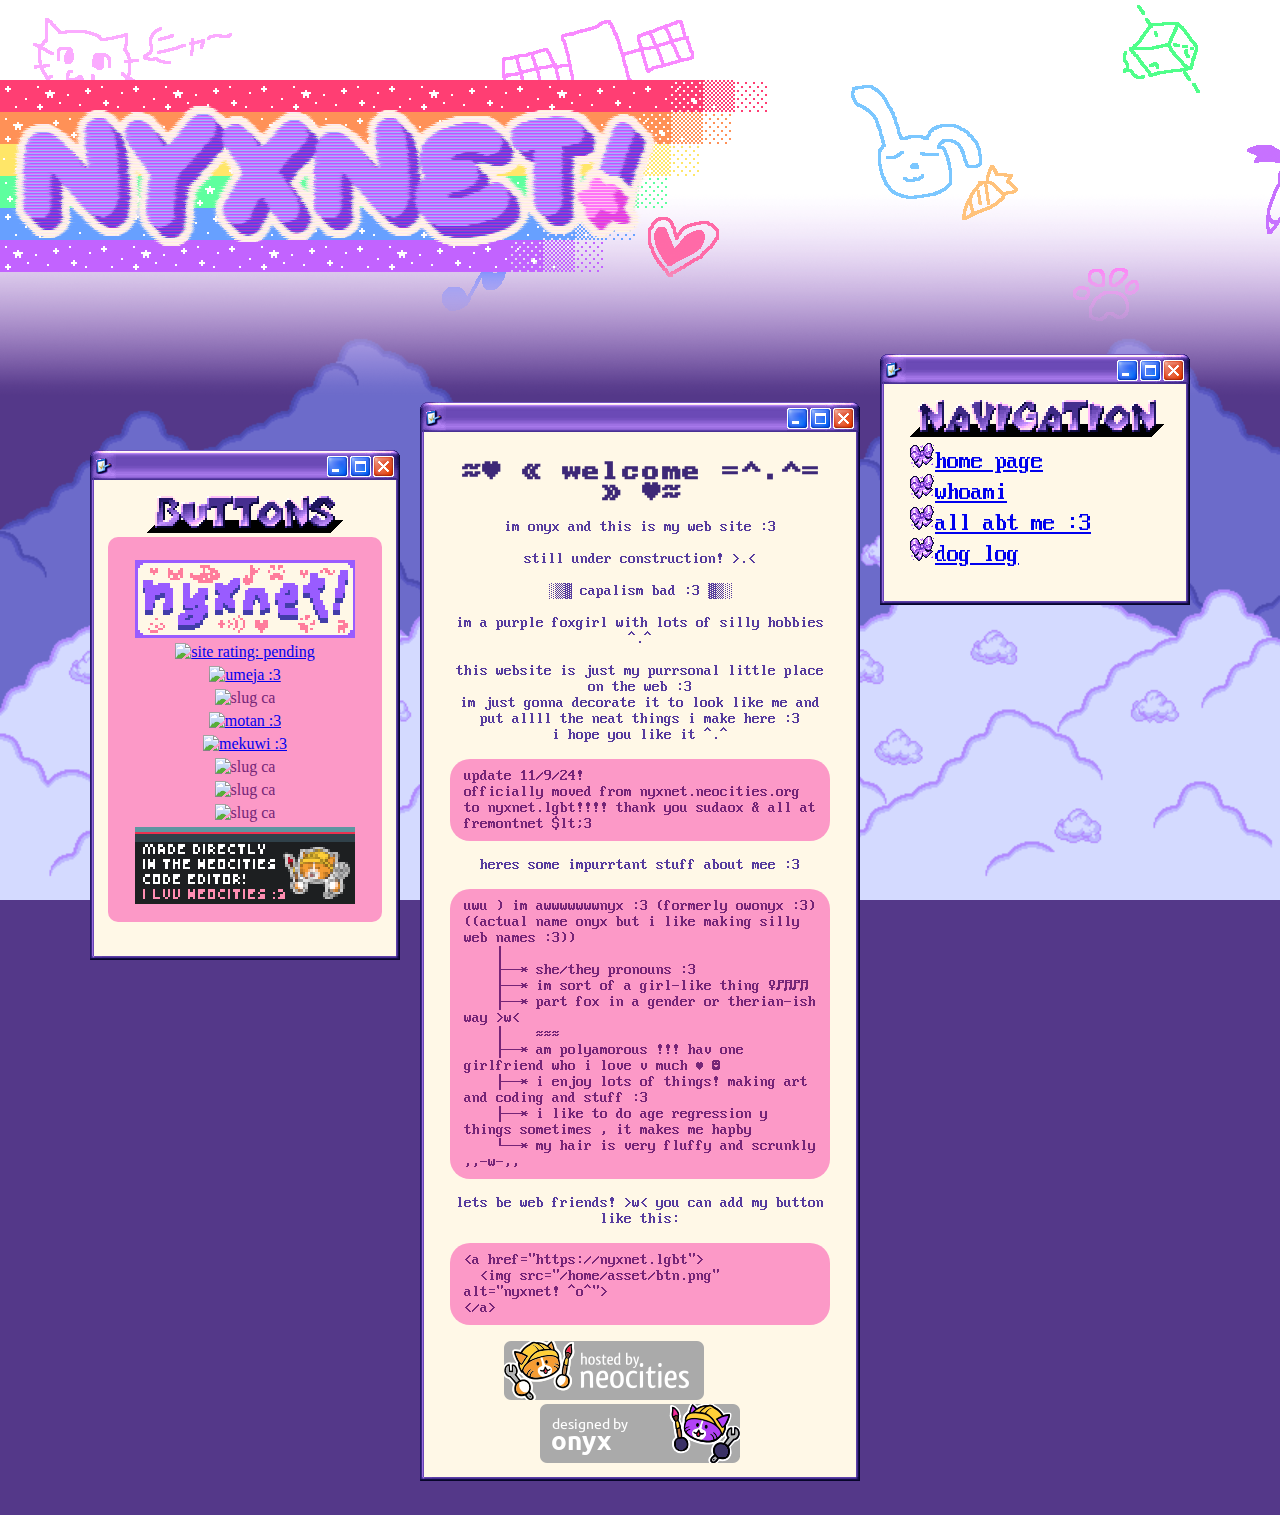
==== home/index.html @ 9edff6d4 "moved from neocities :3" ====
<!DOCTYPE html>

<!--

                              squishy samoyed doggy my bewuvd <3
             
:@   :@  ==  .. . ....   ...... .=**++=.    . .   #-:=-::                                .+         
-@ @* @@@@*@@=%***********%%%%%+-%@%%@@@@@==+==== @%#%%%@ =+==+=+=+=****+***********+*+***@      *= 
+@ @@=*%=  +- %********-*-:...==+**@@@@@@@@*=-=== @#%%@=@ ===*++++*+++********************@      *= 
%% @****@%%#@=%%*******=@@@@@@%+**%@@@@@@@@@@@@%@%-:=+*=@ +*+=+++==+*+*******************+@         
@  @*@*@#=-+@@ #+******-%@%%%%#=-*#@%###%%@@@@@@@@@@@#%*+  :=+++++==+++*******************@  @@@@@@ 
@  @@@@@@@@@@@@@@@@@@@@#%@*#%%+-  :#%@@@@@@@@@@@@@@@@@@@@@@:   :--. :=++****************=::@@@@%%@@%
                       +@@@@@@%*:#@@@@@@@@@@@@@@@@@@@@@@@@@@@@@.  -@@       :-=+*+++=-:..@@@@%%+*== 
                              .@@@@@@@@@@@@@@@@@@@@@@@@@@@@@@@@@@@@@@@@@@@@@%-=     -+%@@@@##%#*+== 
*@@@@@@@@@@@@@@@@@@@@@@@@@@@@@@@@@@@@@@@@@@@@@@@@@@@@@@@@@@@@@@@@@@@@@@@@@@@@@@@@@@@@@@@@%###*****= 
:%##***++******##+****#*%*=*@@@@%@@@@@@@@@@@@@@@@@@@@@@@@@@@@@@@@@@@@@@@@@@%@@@@@@@@@@@%#*++*+===-=.
@@@@@@@@@@@@@@@@@@@@@@@@#-@@@@@@@@@@@@@@@@@@@@@@@@@@@@@@@@@@@@@@@@@@@@@@@@@*#%@@@@@@@@%*%#%**++*++-.
                         @@@%@@@@@@@@@@@@@@@@@@@@@@@@@@@@@@@@@@@@@@@@@@@@@@@#*#@@@@*--+**+===++=-=*.
           .:: ..     :@@@@%#++%@@@@@@@@@@@@@@@%@%%@@%%@@@@@@@@@@@@@@@@%%@@@%*===-:-=***==+**%===:* 
                     @@@@@***+@@@@%%%%%%%@@@@@@@@@@@@@@@@@@@@@@@@@@@@@@%##%@@@%*=+***=****: =-  +=+ 
                    @@@@*++:-::.+##%#@@@@@@@@@@@@@@@%@%%@@@@@@@@@@@@@@@@%***=..=*@%@@@. -%@@#=:-+-* 
                 =@@@@%%++=@@@@@@@@@@@@%%%%%%@@@@@@@%@@@@@@@@%%#*#%@@@@@@#%@@@#%%.    :+-.   =#**** 
                 @@@@%***#@@@@@@@@@%%#%%%%@@@@@@@@@@%%%%*%@@@@%%%***#@@@@@%@@@@-.+*#@@:::: :. .:+** 
             @@@@@@%#*+%*%@@ %@@###%%%%%%@@@%%%@%#*#%%%%###**%%%%%%***+%@@@@#%@@ =@.      -===***+* 
         @#+: @.%#*++#*#:@@   :@+=*+*%@%@%*%##%%*-+@@@@@@@@@@%%%%@@%%%##+@@@#*%@%#@@-::::.:.+***%%% 
            :  @@@=+=*+= @@    * *@@@@@@@@%%%%#%@@@@    .@@@@@%%%%%%%%*%#*%%@@#%@:  =@@@@@=::-*%%## 
              @@#=.-=+#@@%@  @@@@@@@@@@@@@@@@%@@%%       * @@@@@@@@@@@%###%%%%#=@@@@%+   .=%@@@%*=+ 
           %@@@@@@@@@@@%#@@@@@@@@@@@@@@@@@@@@@@:      @    .@%%%%%%%%%@@@%%*%@@@% *:=*%@@@=-   .*#% 
         @@@@@@@@@@@@@@@@@@@@@@@@@@@@@@@@@@@@%@.:       @@-   *=@@@@%%%%@%@%%%@@@@@%%. .-=*%@@*+=*% 
@@*   :@@@%#*@@@@@@@@@@@@@@@@@@@@@@@@@@@@@@@@@@@@@@*       =@@%%#**#%##*****####%@@@@=%@@=+==%@@@@: 
=@@@@@@@@*==@@@@@@@@           *@@@@@@@@@@@@@@@@@@@@@@@@@@@@@@@%%#*+#***%%%%#%%%#%%@@@%=%@@@%-:-:=* 
-%####*++-@@@@@@@@        .      @@%@@@@@@@@@@@@%@@@@%**#*%@@@%%*#@@@@@@@@%%#%%%%#%%@@@@*:  *@@@@   
.+++==:..=@@@@@@@@                @@@@@@@@@@@@@@@@%@@@@@@@@+:..=*#***#%%%%@@@#*####=*%%@@@@%: .--   
 ++*%    @@@@@%@@@                +=%%@@@@@@@@@@@@@@@@@@@@@@@@@@@@@@@@@@@@%=+*%%@@@@%%%%%@@@%@**=   
 *#%  .=:@*%@%%@@        .       @%@**%@@@@@@@@@@@@@@@@@@@@@%+***%%*##%%%%@@@@%#%%%%%@@@%+=#@@*#@%  
 +:      #@@@=%@@          =   ==@%@@@@@%#*#@@@@@@@@@@@@@@@@@@@@*##@%@@%%%%%@%@%#%%##***%##**+%%#%  
     *%* -#%%:%@=+ .         .*#@@#%=%%%%%@@@%%@@@@@@@@@@@@@@@:***=:::*+*%%%%@@@@%%%%*%%@%%#%**#%@@ 
          %#%-#%:         .: :=-*::***%%%*+**#@%%@@%%%#@@@@@@.***#+=.*@@@@@@@@@%%@@@@%%#%%*%@%%#*%# 
  .: . @@#.%*-=*             ::-+%*--++**%@@@@%@%%%%%%@@%%%%@ %%%%#+ @@@@@@@@@@@%%: ::=##%#*====*#% 
 ==-== =:. =***%       :      :  ==@%%%*+#@@@@%%%+*%@%@#-:-+ %%%@@@* @@@@@@@@@@@@@@@@@@%+**#*=+*+-: 
 -::-=:      :-=  .::+.:+%%.    -*+:+@@@@@%#==*@@@@.     @@%@@%%%#*: @@@@%@@@@@@%*+*%%%@*###***##@* 
     ... %-.  . :           .--   .*+.    -=**+     @@@@@@%%%%%@%%- @@@@@%###%**===-=*#%*****#*#**% 
@@@.     .-=:      #@%                 ::*-:    %@@@@%%*#%#%%#%**+:@@@%@@@@@@@@@@@@@@%**%@@####***= 
-@@@@@@@       .   : =*%%%-:*@@@@+:::=:       @@@%%%#%%%%%@*+*-=-::*:%@@@@@@@@%=-::-#@@%#**#%%##*** 
:%%%%%@@@@@@@@        ..  ..               @@@@##%#%%%%###*+===:-=*%#::  -    :*%@@%+****##****##++ 
:#*#####%%%%@@@@@@@%                    @@@@#%%@%%#****+*#+=+*+-.   :.-.==+*+*=+*#@@@@%%###*#%#%##* 
:*##**###%#%##%%%%@@@@@@@@@*.     @@@@@@@%%%%%%*#+#*****=-::::. +###+** ++**%#%@%*+*==:=#*%%##**==* 
:**#*******#***##%%%%%%%%%@@@@@@@@@@%%#%%%%%%%%%%%%**=====:=---:*#*####.*+=**+###%###%#=****#**%#=+ 
.*+++*+++*+****########%%@@%%%%%#%#%%###%%%%%%#**++=====+======+*##****:**+**++=**#****#***%**+=+=+ 
 ++*****++*****+*#*%###%#%**####%%%%@%@@@%%%#*+========-=-====---=:-=*-=+**#%%#******#%%******+=+** 
 ++++*+==++**+++*+=*+***+*####%%%**#***%*##%**+++===----::---===--:++=.%##***%%*#%%%%%%%#%%#*+==+++ 
 ==++===++===+====+++**+=+++*++***#####*****==-=+++========-=--===++=..#%%%%%###%%#%@@@%%*#*%+=+++= 
 =====++=====+=+==+============+*+=========-=++*++===---======+=-=-::.%*%**#@@%%**+===+%###*%=+***+ 
 ====-========================+==-=========+*+==--=======+====:..  .-*#*@@%#*##%@%**==-===**#==++** 
 -==-==+=============+=+=====--=++==+++=*+===-:-===-===**:::.:...:*+*%%**#%:-@@%#**#@%#*+=++++++=** 
 :::--:--:--:--:--==--==*=+==*======-=--::--==*%@@@@#+=...::::.=%##%= . :.  .  *%%*:  :=====+++***+ 
 :::=+=======-==+-=-:=:==-+==+===+====*%@@@@@@*            :+=#*. :.  ...::.::.....:.-::-===++===+* 
  -==+++*+++***#%**+*=-:---=*%@@@@@@@@@=.       .   +%%**%@@:  ::::::::::.:::.:.::::.=-+=-==+++===* 
-->

<html>
  <head>
    <meta charset="UTF-8">
    <meta name="viewport" content="width=device-width, initial-scale=1.0">
    <title>nyxnet.</title>
    <!-- The style.css file allows you to change the look of your web pages.
         If you include the next line in all your web pages, they will all share the same look.
         This makes it easier to make new pages for your site. -->
    <link href="/home/home.css" rel="stylesheet" type="text/css" media="all">
    <script type="module" src="/home/homepagemarquee.js"></script> 
  </head>
  <body class="bg">
    <a rel="me" href="https://blahaj.zone/@nyxposting"></a>
    <div class="backsky">
    </div>
  
    <div id="theskymaybe"></div>
    <img class="skypic" src='/home/asset/rainbow.png'>
    <img class="skypic" src='/home/asset/logo.png'>
  
    <div id="container">
      <div class="main">
        <h1 id="welcome">≈♥ « welcome =^.^= » ♥≈</h1>
        <p>im onyx and this is my web site :3</p>
        
        <p>still under construction! &gt;.&lt;</p>
        
        <div class="main-clip">
          <span class="marquee" id="marquee">
            <span class="marquee-scroll">
              <span id="marquee-msg">obligatory marquee (turn on java scipt)</span>
            </span>
          </span>
        </div>
        
        <p>im a purple foxgirl with lots of silly hobbies ^.^</p>
        
        <p>this website is just my purrsonal little place on the web :3<br>im just gonna decorate it to look like me and put allll the neat things i make here :3<br>i hope you like it ^.^<br></p>
        
        <p class="qblock">
          update 11/9/24!<br>
          officially moved from nyxnet.neocities.org to nyxnet.lgbt!!!! thank you sudaox & all at fremontnet $lt;3
        </p>
        
        <p>heres some impurrtant stuff about mee :3</p>
        
        <p class="qblock">
          uwu ) im awwwwwwwnyx :3 (formerly owonyx :3) ((actual name onyx but i like making silly web names :3))<br>
          &nbsp;&nbsp;&nbsp;&nbsp;│<br>
          &nbsp;&nbsp;&nbsp;&nbsp;├──* she/they pronouns :3<br>
          &nbsp;&nbsp;&nbsp;&nbsp;├──* im sort of a girl-like thing ♀♪♫♪♫<br>
          &nbsp;&nbsp;&nbsp;&nbsp;├──* part fox in a gender or therian-ish way &gt;w&lt;<br>
          &nbsp;&nbsp;&nbsp;&nbsp;│&nbsp;&nbsp;&nbsp;&nbsp;≈≈≈<br>
          &nbsp;&nbsp;&nbsp;&nbsp;├──* am polyamorous !!! hav one girlfriend who i love v much ♥ ☻<br>
          &nbsp;&nbsp;&nbsp;&nbsp;├──* i enjoy lots of things! making art and coding and stuff :3<br>
          &nbsp;&nbsp;&nbsp;&nbsp;├──* i like to do age regression y things sometimes , it makes me hapby<br>
          &nbsp;&nbsp;&nbsp;&nbsp;└──* my hair is very fluffy and scrunkly ,,-w-,,
        </p>
        
        <p>lets be web friends! &gt;w&lt; you can add my button like this:</p>
        <code>
          &lt;a href="https://nyxnet.lgbt"&gt;<br>
          &nbsp;&nbsp;&lt;img src="/home/asset/btn.png" alt="nyxnet! ^o^"&gt;<br>
          &lt;/a&gt;
        </code>
        
        <br>
        <span><img src="/home/asset/neocities_sticker.png" onmouseover="this.src='/home/asset/neocities_sticker_hapby.png';" onmouseout="this.src='/home/asset/neocities_sticker.png';"></span>
        <span style="display: inline-block; min-width: 64px"></span>
        <span><img src="/home/asset/nyxnet_sticker.png" onmouseover="this.src='/home/asset/nyxnet_sticker_hapby.png';" onmouseout="this.src='/home/asset/nyxnet_sticker.png';"></span>
      
        <br><br><br><br><div class="pad"> </div>
      </div>
      
      <span class="sbar-left">
        <img src='/home/asset/sbar-label/buttons.png'>
        <div class="btnwindow">
          <div><br></div>
          <div class="btncontainer">
            <a href="/home">
              <img src="/home/asset/btn.png" alt="mine >w<">
            </a>
          </div>
          <div class="btncontainer">
            <a href="http://www.mabsland.com/Adoption.html">
              <img src="http://www.mabsland.com/Pandas/Censor_NYRc.gif" alt="site rating: pending">
            </a>
          </div>
          <div class="btncontainer">
            <a href="https://umeja.neocities.org">
              <img src="https://umeja.neocities.org/umeja%20button%20new.png" alt="umeja :3" title="i love my slime wife">
            </a>
          </div>
          <div class="btncontainer">
            <img src="https://maia.crimew.gay/badges/slimesnow.png" alt="slug ca" title="i love my slime wife - Copy">
          </div>
          <div class="btncontainer">
            <a href="https://motan.gay">
              <img src="https://motan.gay/images/button.png" alt="motan :3">
            </a>
          </div>
          <div class="btncontainer">
            <a href="https://theplanetmercury.neocities.org">
              <img src="https://theplanetmercury.neocities.org/mercury%20button.png" alt="mekuwi :3">
            </a>
          </div>
          <div class="btncontainer">
            <img src="https://maia.crimew.gay/badges/slugcat.png" alt="slug ca">
          </div>
          <div class="btncontainer">
            <img src="https://maia.crimew.gay/badges/queer.png" alt="slug ca">
          </div>
          <div class="btncontainer">
            <img src="https://maia.crimew.gay/badges/piracy.gif" alt="slug ca" title="piracy is pawsome thats why i pirated 4 of these buttons from maia crimews website">
          </div>
          <div class="btncontainer">
            <a href="http://neocities.org">
              <img src="/home/asset/neocitieseditor-nice.png" onmouseover="this.src='/home/asset/neocitieseditor.png';" onmouseout="this.src='/home/asset/neocitieseditor-nice.png';" alt="made with neocities ^w^">
            </a>
          </div>
          <div><br></div>
        </div>
        <br><br><br><br><div class="pad"> </div>
      </span>
      
      <span class="sbar-right">
        <img src='/home/asset/sbar-label/navigation.png'>
        <div style="text-align: left">
          <a href="/home/"><img src='/home/asset/icon/ribbon-purple.png'>home page</a><br>
          <a href="https://en.pronouns.page/@awwnyx"><img src='/home/asset/icon/ribbon-purple.png'>whoami</a><br>
          <a href="/home/bio"><img src='/home/asset/icon/ribbon-purple.png'>all abt me :3</a><br>
          <a href="/home/dlog"><img src='/home/asset/icon/ribbon-purple.png'>dog log</a><br>
         <br><br><br><div class="pad"> </div>
        </div>
      </span>
    </div>
  </body>
</html>
---- home/home.css ----
/* CSS is how you can add style to your website, such as colors, fonts, and positioning of your
   HTML content. To learn how to do something, just try searching Google for questions like
   "how to change link color." */
@font-face
{
  font-family: "IBM VGA 8x16";
  src: url(/home/asset/font/WebPlus_IBM_VGA_8x16.woff) format('woff'); 
}

@font-face
{
  font-family: "IBM Header";
  src: url(/home/asset/font/Web437_IBM_Conv.woff) format('woff'); 
}

@font-face
{
  font-family: "Yoster";
  src: url(/home/asset/font/yoster.ttf) format('truetype'); 
}

img { 
    image-rendering: optimizeSpeed;             /* STOP SMOOTHING, GIVE ME SPEED  */
    image-rendering: -moz-crisp-edges;          /* Firefox                        */
    image-rendering: -o-crisp-edges;            /* Opera                          */
    image-rendering: -webkit-optimize-contrast; /* Chrome (and eventually Safari) */
    image-rendering: pixelated;                 /* Universal support since 2021   */
    image-rendering: optimize-contrast;         /* CSS3 Proposed                  */
    -ms-interpolation-mode: nearest-neighbor;   /* IE8+                           */
}

.bg {
  background-color: #543889; 
  color: black;
  font-family: Verdana;
  margin: 0px;
}

#container {
  position: relative;
  width: 100%;
}

.sbar-left {
  display: inline-block;
  position: absolute;
  
  left: 120px;
  width: 250px;
  margin-top: 96px;
  
  border-image: url('/home/asset/task.png');
  border-image-repeat: stretch;
  border-image-outset: 46px 30px 30px;
  border-image-slice: 30 73 4 26 fill; 
  
  border-image-width: 30px 73px 4px 26px; 
  
  text-align: center;
  
  color: black;
  font-family: Verdana;
}

.sbar-right {
  display: inline-block;
  position: absolute;
  
  font-family: "IBM VGA 8x16";
  font-size: 24px;
  
  right: 120px;
  width: 250px;
  margin-top: 0px;
  
  border-image: url('/home/asset/task.png');
  border-image-repeat: stretch;
  border-image-outset: 46px 30px 30px;
  border-image-slice: 30 73 4 26 fill; 
  
  border-image-width: 30px 73px 4px 26px; 
  
  text-align: center;
  
  color: black;
}

.main {
  display: block;
  position: absolute;
  
  left: 450px;
  right: 450px;
  
  margin-top: 48px;
  
  border-image: url('/home/asset/task.png');
  border-image-repeat: stretch;
  border-image-outset: 46px 30px 30px;
  border-image-slice: 30 73 4 26 fill; 
  
  border-image-width: 30px 73px 4px 26px; 
  
  text-align: center;
  
  color: #563c9e;
  font-family: "IBM VGA 8x16";
  font-size: 16px;
}

.main-clip {
  overflow: clip;
  overflow-clip-margin: 22px; 
}

.pad {
 display: block;
 position: relative;
 margin-bottom: -64px;
}

.main > h1 {
  color: #3d2877;
  font-family: "IBM Header";
  font-size: 20px; 
}

#theskymaybe {
  background-image: url('/home/asset/skymaybe.png');
  background-repeat: repeat-x;
  height: 400px;
  width: calc(100vw + 1350px);
  animation: skyscroll 60s linear infinite;
}

@keyframes skyscroll {
  0% { transform: translate(-1350px, 0); }
  100% { transform: translate(0, 0); }
}

.skypic {
  position: absolute;
  top: 80px;
  left: 0;
  z-index: 1;
}

#flex-container {
  display: flex;
  justify-content: center;
  width: 100vw;
  height: 100vh;
}

.marquee {
  display: inline-block;
  width: 300%;
  margin: 0 auto;
  margin-left: -100%;
  box-sizing: border-box;
  text-align: center;
}

.marquee-scroll {
  display: inline-block;
  will-change: transform;
  animation: marquee 20s linear infinite;
  width: 33%;
}

.marquee-scroll:hover {
  animation-play-state: paused
}

@keyframes marquee {
  0% { padding-left: 66%; padding-right: 0%; }
  100% { padding-left: 0%; padding-right: 66%; }
}

@keyframes webbtn {
  0% { transform: rotate(0deg); }
  25% { transform: rotate(10deg); }
  50% { transform: rotate(0deg); }
  75% { transform: rotate(-10deg); }
  100% { transform: rotate(0deg); }
}

@keyframes webbtn-setdown {
  0% { }
  100% { transform: rotate(0deg); }
}

.qblock, code {
  display: block;
  background-color: #fc99c7;
  border-radius: 20px;
  color: #752577;
  padding: 9px 14px;
  font-size: 16px;
  text-align: left;
  font-family: "IBM VGA 8x16";
}

.btnwindow {
  display: block;
  background-color: #fc99c7;
  border-radius: 10px;
  color: #752577;
  text-align: center;
  overflow: scroll;
  max-height: 500px;
  margin-left: -12px;
  margin-right: -12px;
}

.btncontainer {
  display: block;
  max-width: 220px;
  max-height: 77.5px;
  margin-top: 5px;
  margin-left: 27px;
  position: relative;
  text-align: center;
}

.btncontainer img {
  margin-left: 0px;
  width: 220px;
  height: 77.5px;
  transition: all .5s;
  animation: webbtn-setdown .5s linear 1;
  animation-play-state: running;
}

.btncontainer img:hover {
  margin-left: -22px;
  width: 264px;
  height: 93px;
  animation: webbtn 2s linear infinite;
  animation-play-state: running;
}

.backsky {
  position: fixed;
  bottom: 0px;
  width: calc(100vw + 768px);
  height: 648px;
  z-index: -1;
  background-image: url('/home/asset/clouds.gif');
  background-size: auto 648px;
  animation: backskyscroll 44s linear infinite;
}

@keyframes backskyscroll {
  0% { transform: translate(0, 0); }
  100% { transform: translate(-768px, 0); }
}
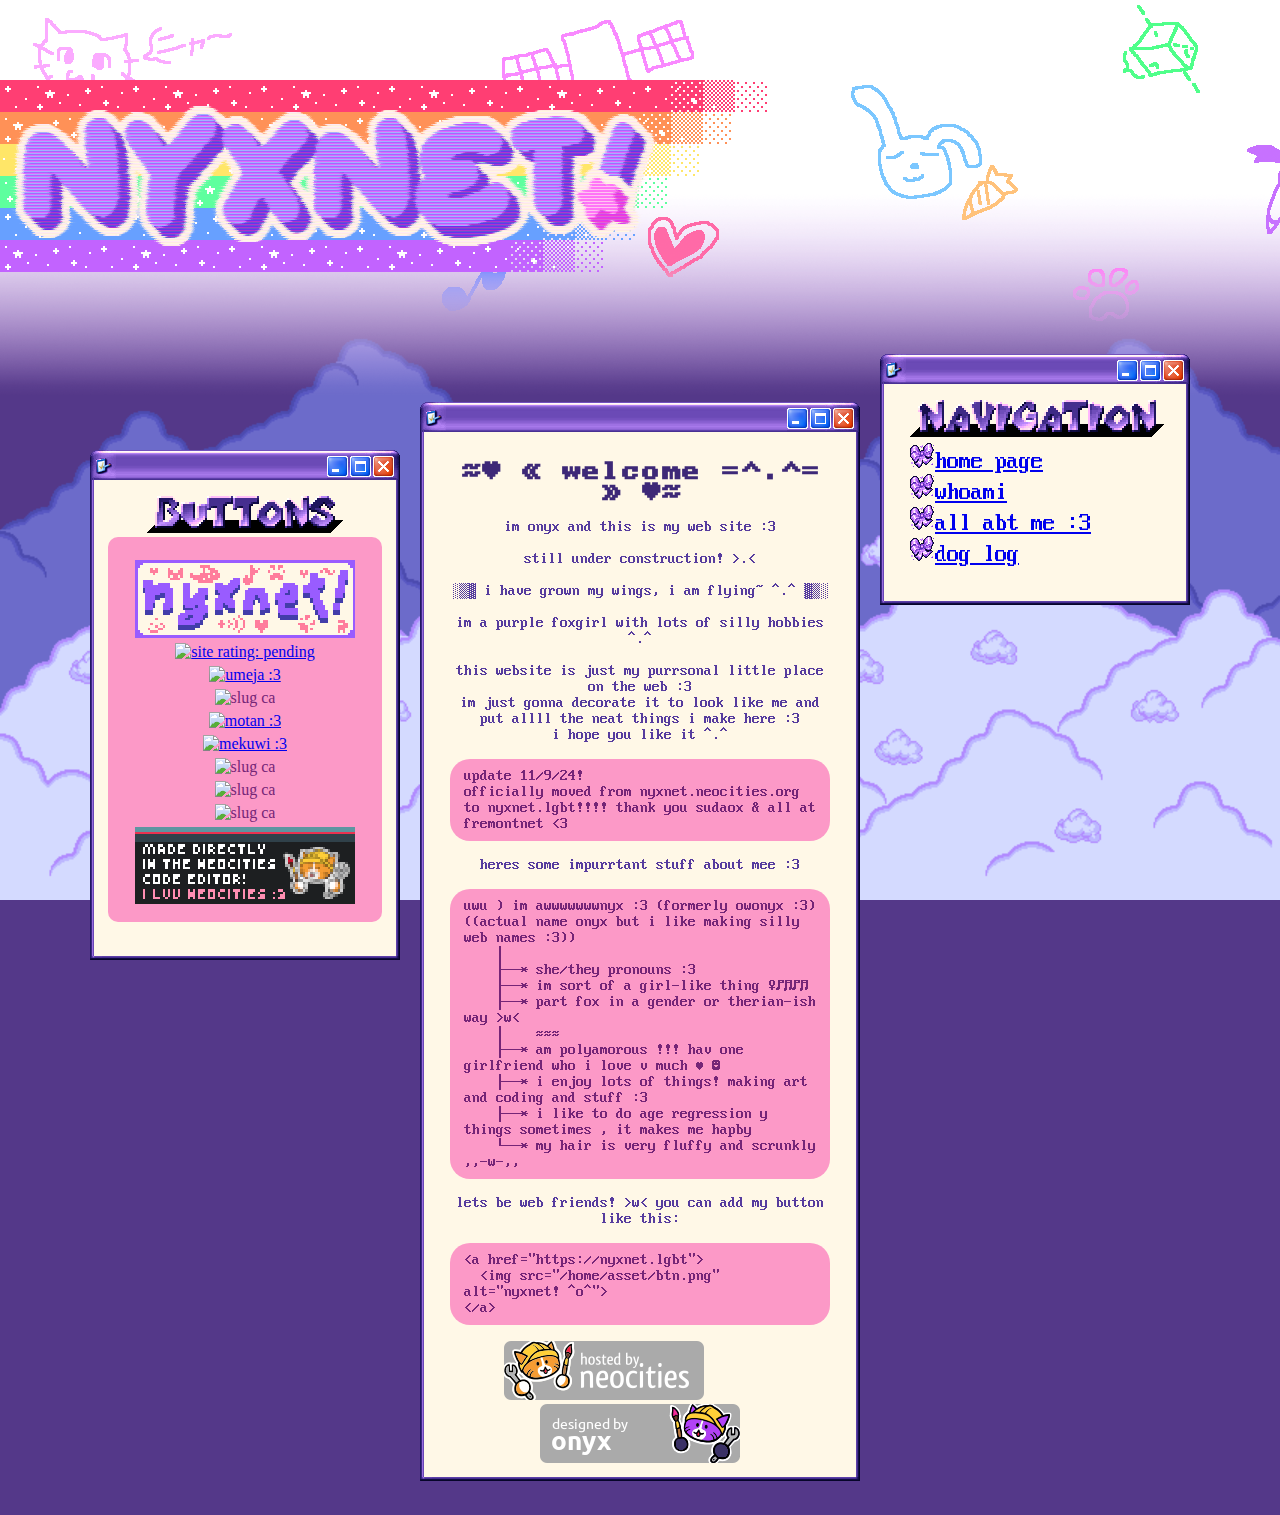
==== commit 7fd31313: "oops" ====
--- a/home/index.html
+++ b/home/index.html
@@ -99,7 +99,7 @@
         
         <p class="qblock">
           update 11/9/24!<br>
-          officially moved from nyxnet.neocities.org to nyxnet.lgbt!!!! thank you sudaox & all at fremontnet $lt;3
+          officially moved from nyxnet.neocities.org to nyxnet.lgbt!!!! thank you sudaox & all at fremontnet &lt;3
         </p>
         
         <p>heres some impurrtant stuff about mee :3</p>
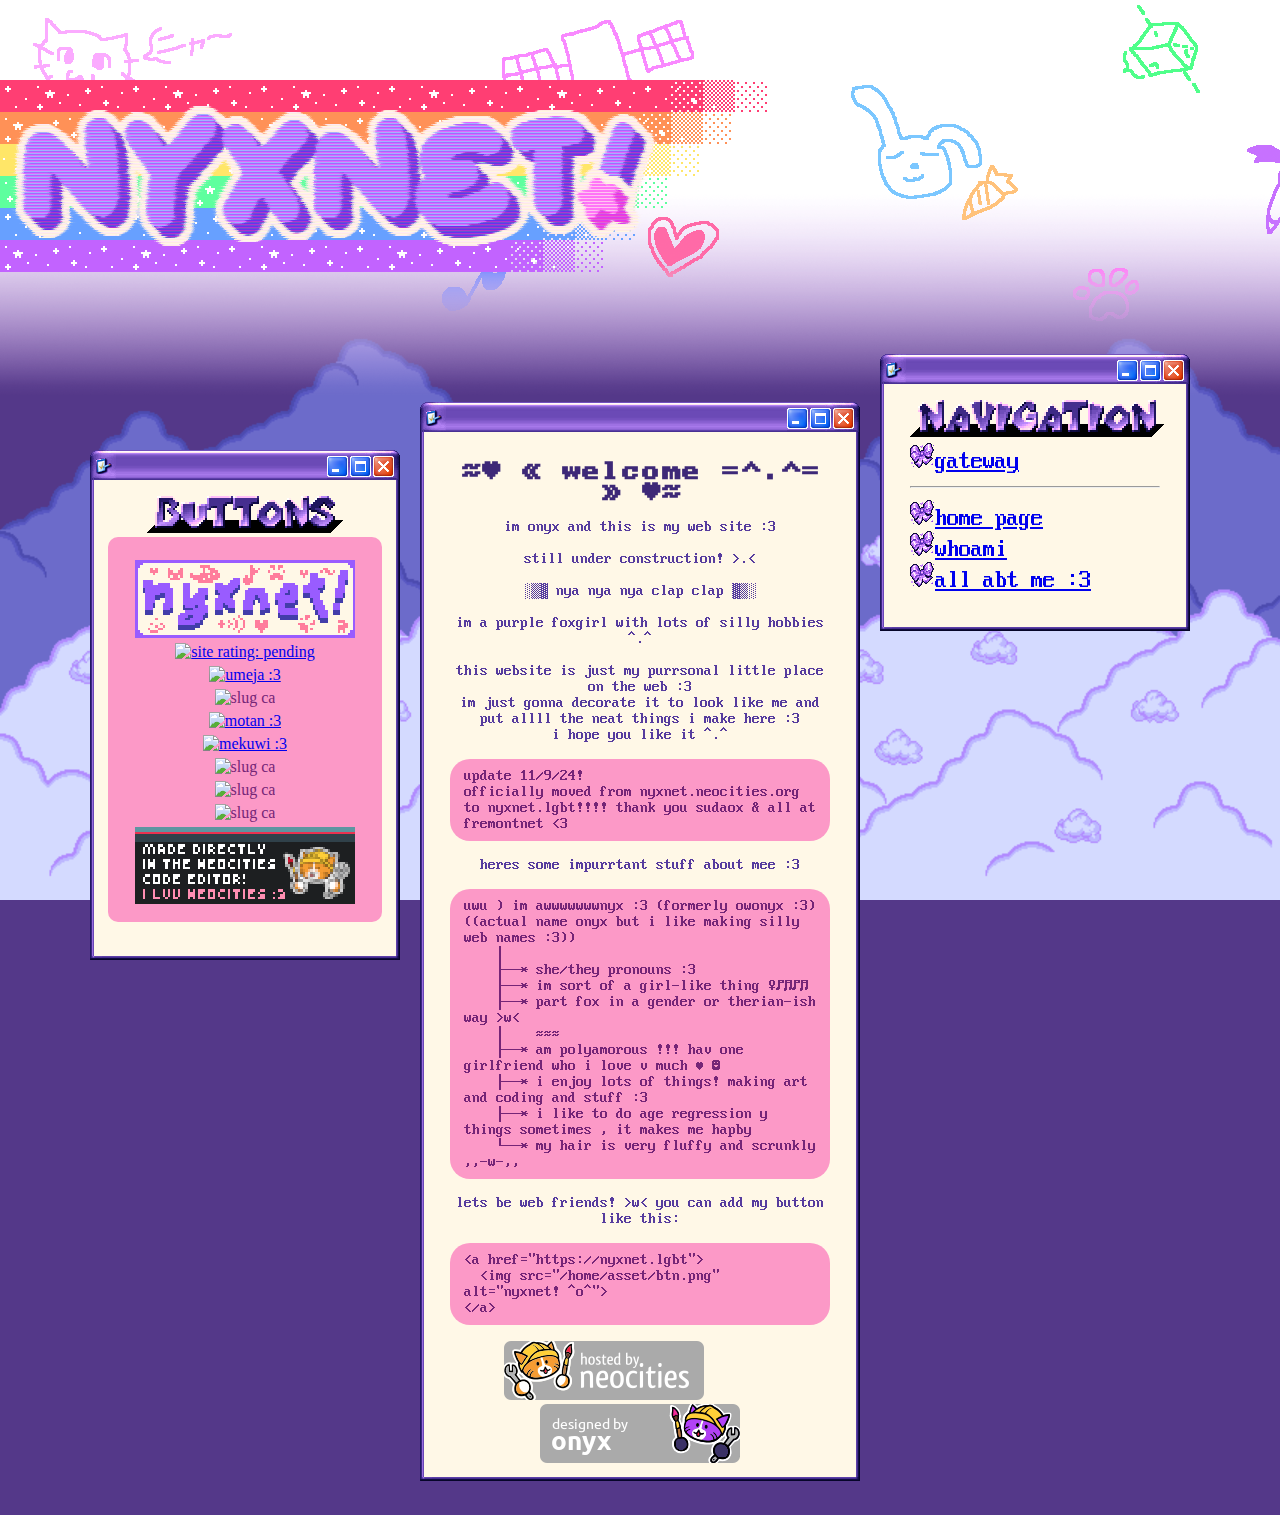
==== commit 4df264eb: "small home page update / fix" ====
--- a/home/index.html
+++ b/home/index.html
@@ -186,10 +186,11 @@
       <span class="sbar-right">
         <img src='/home/asset/sbar-label/navigation.png'>
         <div style="text-align: left">
+          <a href="/"><img src='/home/asset/icon/ribbon-purple.png'>gateway</a><br><hr>
           <a href="/home/"><img src='/home/asset/icon/ribbon-purple.png'>home page</a><br>
           <a href="https://en.pronouns.page/@awwnyx"><img src='/home/asset/icon/ribbon-purple.png'>whoami</a><br>
-          <a href="/home/bio"><img src='/home/asset/icon/ribbon-purple.png'>all abt me :3</a><br>
-          <a href="/home/dlog"><img src='/home/asset/icon/ribbon-purple.png'>dog log</a><br>
+          <a href="/home/bio.html"><img src='/home/asset/icon/ribbon-purple.png'>all abt me :3</a><br>
+          <!-- <a href="/home/dlog"><img src='/home/asset/icon/ribbon-purple.png'>dog log</a><br> -->
          <br><br><br><div class="pad"> </div>
         </div>
       </span>
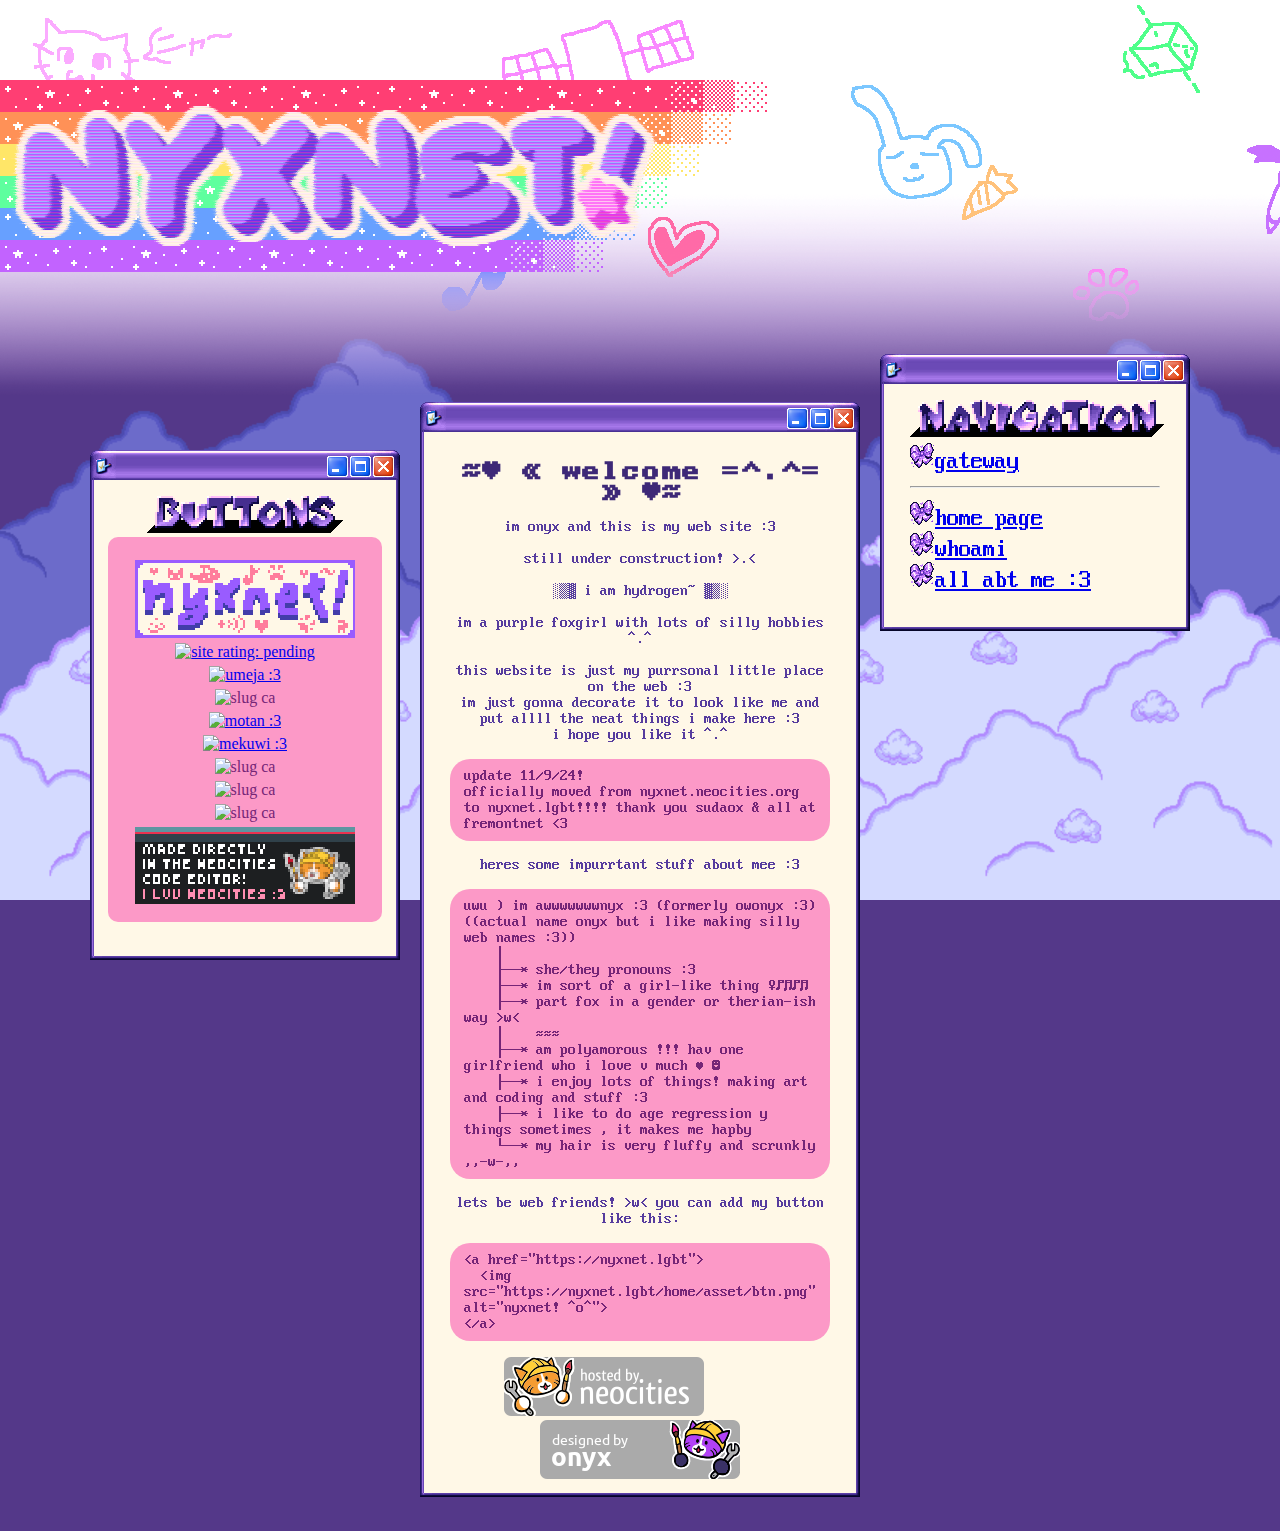
==== commit 84873143: "web btn snippet fix" ====
--- a/home/index.html
+++ b/home/index.html
@@ -120,7 +120,7 @@
         <p>lets be web friends! &gt;w&lt; you can add my button like this:</p>
         <code>
           &lt;a href="https://nyxnet.lgbt"&gt;<br>
-          &nbsp;&nbsp;&lt;img src="/home/asset/btn.png" alt="nyxnet! ^o^"&gt;<br>
+          &nbsp;&nbsp;&lt;img src="https://nyxnet.lgbt/home/asset/btn.png" alt="nyxnet! ^o^"&gt;<br>
           &lt;/a&gt;
         </code>
         
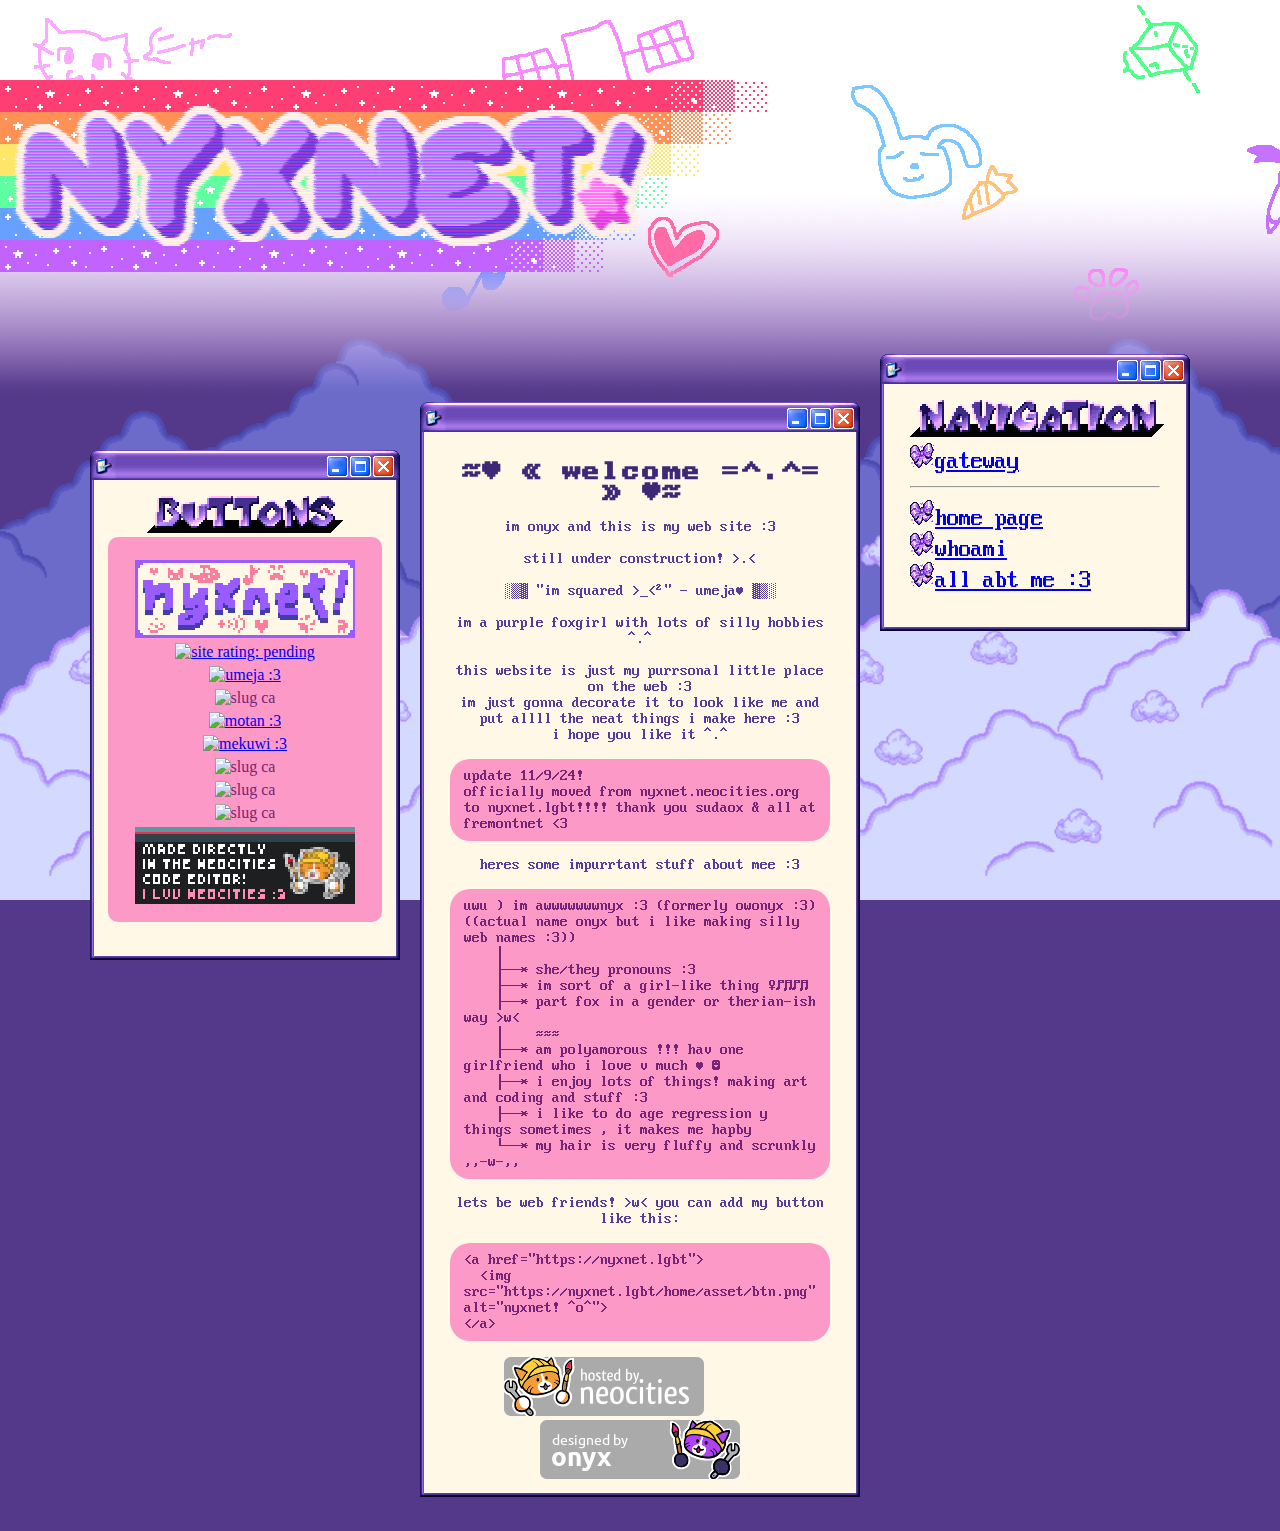
==== commit 95215d45: "moved the verification thingy for blahaj.zone even tho i havent gotten back to fedi yet -w-" ====
--- a/home/index.html
+++ b/home/index.html
@@ -70,7 +70,6 @@
     <script type="module" src="/home/homepagemarquee.js"></script> 
   </head>
   <body class="bg">
-    <a rel="me" href="https://blahaj.zone/@nyxposting"></a>
     <div class="backsky">
     </div>
   
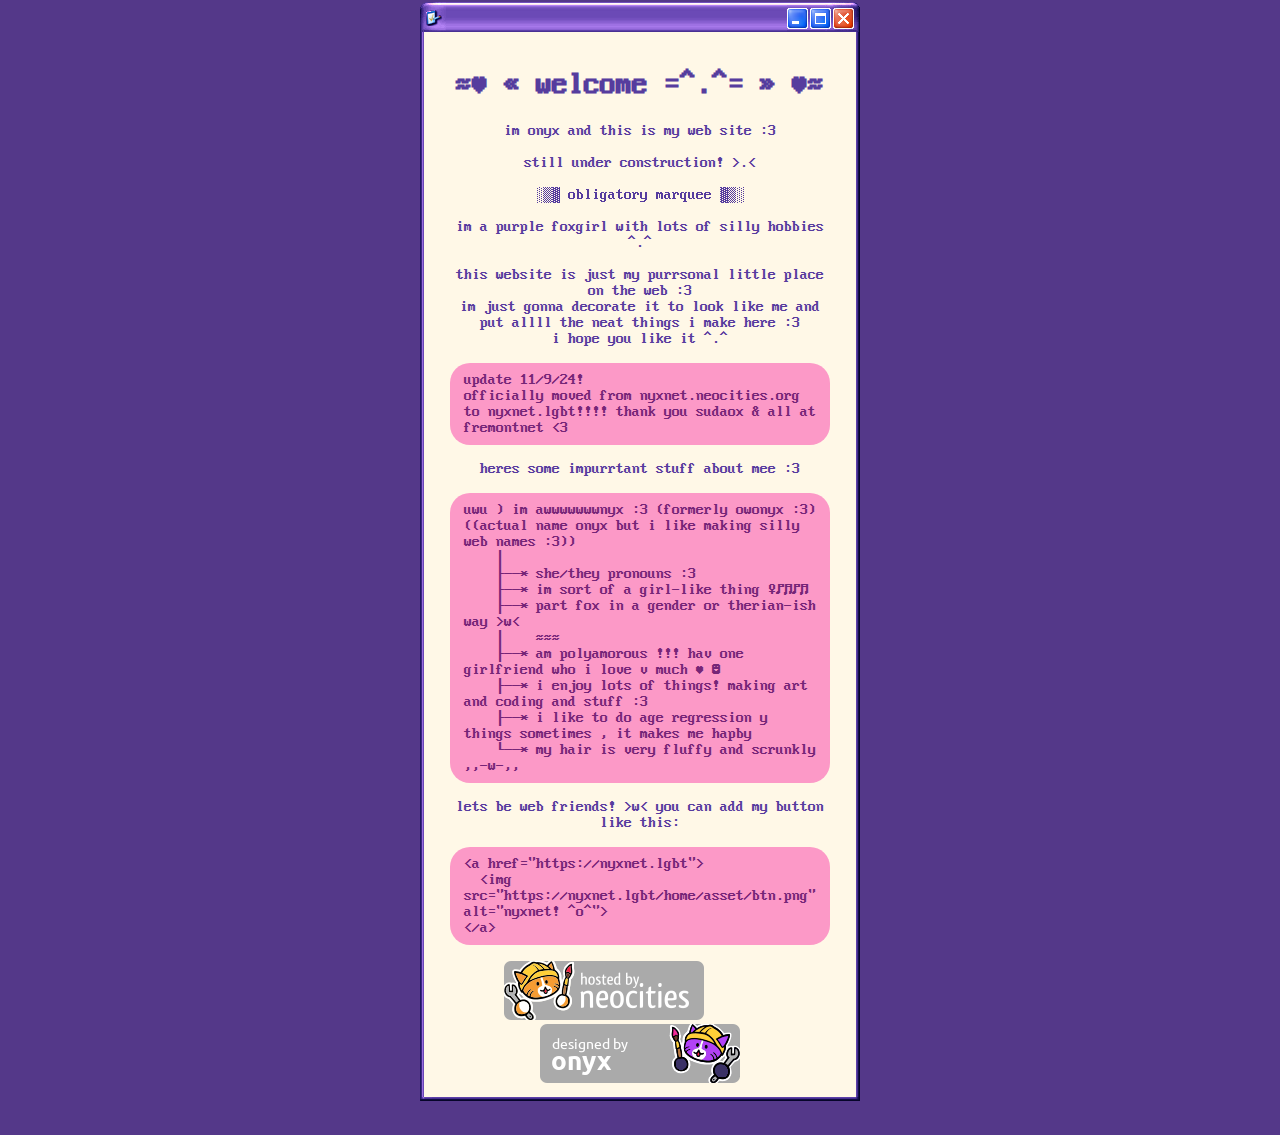
==== commit 5e15e3d3: "automatically generate some content of the pages so it stays consistent across different pages (once" ====
--- a/home/index.html
+++ b/home/index.html
@@ -66,133 +66,62 @@
     <!-- The style.css file allows you to change the look of your web pages.
          If you include the next line in all your web pages, they will all share the same look.
          This makes it easier to make new pages for your site. -->
-    <link href="/home/home.css" rel="stylesheet" type="text/css" media="all">
-    <script type="module" src="/home/homepagemarquee.js"></script> 
+    <link href="home.css" rel="stylesheet" type="text/css" media="all">
+    <script type="module" src="homepagemarquee.js"></script> 
+    <script type="module" src="generate/use-home-template.js"></script> 
   </head>
-  <body class="bg">
-    <div class="backsky">
-    </div>
-  
-    <div id="theskymaybe"></div>
-    <img class="skypic" src='/home/asset/rainbow.png'>
-    <img class="skypic" src='/home/asset/logo.png'>
-  
-    <div id="container">
-      <div class="main">
-        <h1 id="welcome">≈♥ « welcome =^.^= » ♥≈</h1>
-        <p>im onyx and this is my web site :3</p>
-        
-        <p>still under construction! &gt;.&lt;</p>
-        
-        <div class="main-clip">
-          <span class="marquee" id="marquee">
-            <span class="marquee-scroll">
-              <span id="marquee-msg">obligatory marquee (turn on java scipt)</span>
-            </span>
+  <body id="bg" onload="gen_template();">
+    <div id="main">
+      <h1 id="welcome">≈♥ « welcome =^.^= » ♥≈</h1>
+      <p>im onyx and this is my web site :3</p>
+      
+      <p>still under construction! &gt;.&lt;</p>
+      
+      <div class="main-clip">
+        <span class="marquee" id="marquee">
+          <span class="marquee-scroll">
+            <span id="marquee-msg">obligatory marquee (turn on java scipt)</span>
           </span>
-        </div>
-        
-        <p>im a purple foxgirl with lots of silly hobbies ^.^</p>
-        
-        <p>this website is just my purrsonal little place on the web :3<br>im just gonna decorate it to look like me and put allll the neat things i make here :3<br>i hope you like it ^.^<br></p>
-        
-        <p class="qblock">
-          update 11/9/24!<br>
-          officially moved from nyxnet.neocities.org to nyxnet.lgbt!!!! thank you sudaox & all at fremontnet &lt;3
-        </p>
-        
-        <p>heres some impurrtant stuff about mee :3</p>
-        
-        <p class="qblock">
-          uwu ) im awwwwwwwnyx :3 (formerly owonyx :3) ((actual name onyx but i like making silly web names :3))<br>
-          &nbsp;&nbsp;&nbsp;&nbsp;│<br>
-          &nbsp;&nbsp;&nbsp;&nbsp;├──* she/they pronouns :3<br>
-          &nbsp;&nbsp;&nbsp;&nbsp;├──* im sort of a girl-like thing ♀♪♫♪♫<br>
-          &nbsp;&nbsp;&nbsp;&nbsp;├──* part fox in a gender or therian-ish way &gt;w&lt;<br>
-          &nbsp;&nbsp;&nbsp;&nbsp;│&nbsp;&nbsp;&nbsp;&nbsp;≈≈≈<br>
-          &nbsp;&nbsp;&nbsp;&nbsp;├──* am polyamorous !!! hav one girlfriend who i love v much ♥ ☻<br>
-          &nbsp;&nbsp;&nbsp;&nbsp;├──* i enjoy lots of things! making art and coding and stuff :3<br>
-          &nbsp;&nbsp;&nbsp;&nbsp;├──* i like to do age regression y things sometimes , it makes me hapby<br>
-          &nbsp;&nbsp;&nbsp;&nbsp;└──* my hair is very fluffy and scrunkly ,,-w-,,
-        </p>
-        
-        <p>lets be web friends! &gt;w&lt; you can add my button like this:</p>
-        <code>
-          &lt;a href="https://nyxnet.lgbt"&gt;<br>
-          &nbsp;&nbsp;&lt;img src="https://nyxnet.lgbt/home/asset/btn.png" alt="nyxnet! ^o^"&gt;<br>
-          &lt;/a&gt;
-        </code>
-        
-        <br>
-        <span><img src="/home/asset/neocities_sticker.png" onmouseover="this.src='/home/asset/neocities_sticker_hapby.png';" onmouseout="this.src='/home/asset/neocities_sticker.png';"></span>
-        <span style="display: inline-block; min-width: 64px"></span>
-        <span><img src="/home/asset/nyxnet_sticker.png" onmouseover="this.src='/home/asset/nyxnet_sticker_hapby.png';" onmouseout="this.src='/home/asset/nyxnet_sticker.png';"></span>
-      
-        <br><br><br><br><div class="pad"> </div>
+        </span>
       </div>
       
-      <span class="sbar-left">
-        <img src='/home/asset/sbar-label/buttons.png'>
-        <div class="btnwindow">
-          <div><br></div>
-          <div class="btncontainer">
-            <a href="/home">
-              <img src="/home/asset/btn.png" alt="mine >w<">
-            </a>
-          </div>
-          <div class="btncontainer">
-            <a href="http://www.mabsland.com/Adoption.html">
-              <img src="http://www.mabsland.com/Pandas/Censor_NYRc.gif" alt="site rating: pending">
-            </a>
-          </div>
-          <div class="btncontainer">
-            <a href="https://umeja.neocities.org">
-              <img src="https://umeja.neocities.org/umeja%20button%20new.png" alt="umeja :3" title="i love my slime wife">
-            </a>
-          </div>
-          <div class="btncontainer">
-            <img src="https://maia.crimew.gay/badges/slimesnow.png" alt="slug ca" title="i love my slime wife - Copy">
-          </div>
-          <div class="btncontainer">
-            <a href="https://motan.gay">
-              <img src="https://motan.gay/images/button.png" alt="motan :3">
-            </a>
-          </div>
-          <div class="btncontainer">
-            <a href="https://theplanetmercury.neocities.org">
-              <img src="https://theplanetmercury.neocities.org/mercury%20button.png" alt="mekuwi :3">
-            </a>
-          </div>
-          <div class="btncontainer">
-            <img src="https://maia.crimew.gay/badges/slugcat.png" alt="slug ca">
-          </div>
-          <div class="btncontainer">
-            <img src="https://maia.crimew.gay/badges/queer.png" alt="slug ca">
-          </div>
-          <div class="btncontainer">
-            <img src="https://maia.crimew.gay/badges/piracy.gif" alt="slug ca" title="piracy is pawsome thats why i pirated 4 of these buttons from maia crimews website">
-          </div>
-          <div class="btncontainer">
-            <a href="http://neocities.org">
-              <img src="/home/asset/neocitieseditor-nice.png" onmouseover="this.src='/home/asset/neocitieseditor.png';" onmouseout="this.src='/home/asset/neocitieseditor-nice.png';" alt="made with neocities ^w^">
-            </a>
-          </div>
-          <div><br></div>
-        </div>
-        <br><br><br><br><div class="pad"> </div>
-      </span>
+      <p>im a purple foxgirl with lots of silly hobbies ^.^</p>
       
-      <span class="sbar-right">
-        <img src='/home/asset/sbar-label/navigation.png'>
-        <div style="text-align: left">
-          <a href="/"><img src='/home/asset/icon/ribbon-purple.png'>gateway</a><br><hr>
-          <a href="/home/"><img src='/home/asset/icon/ribbon-purple.png'>home page</a><br>
-          <a href="https://en.pronouns.page/@awwnyx"><img src='/home/asset/icon/ribbon-purple.png'>whoami</a><br>
-          <a href="/home/bio.html"><img src='/home/asset/icon/ribbon-purple.png'>all abt me :3</a><br>
-          <!-- <a href="/home/dlog"><img src='/home/asset/icon/ribbon-purple.png'>dog log</a><br> -->
-         <br><br><br><div class="pad"> </div>
-        </div>
-      </span>
+      <p>this website is just my purrsonal little place on the web :3<br>im just gonna decorate it to look like me and put allll the neat things i make here :3<br>i hope you like it ^.^<br></p>
+      
+      <p class="qblock">
+        update 11/9/24!<br>
+        officially moved from nyxnet.neocities.org to nyxnet.lgbt!!!! thank you sudaox & all at fremontnet &lt;3
+      </p>
+      
+      <p>heres some impurrtant stuff about mee :3</p>
+      
+      <p class="qblock">
+        uwu ) im awwwwwwwnyx :3 (formerly owonyx :3) ((actual name onyx but i like making silly web names :3))<br>
+        &nbsp;&nbsp;&nbsp;&nbsp;│<br>
+        &nbsp;&nbsp;&nbsp;&nbsp;├──* she/they pronouns :3<br>
+        &nbsp;&nbsp;&nbsp;&nbsp;├──* im sort of a girl-like thing ♀♪♫♪♫<br>
+        &nbsp;&nbsp;&nbsp;&nbsp;├──* part fox in a gender or therian-ish way &gt;w&lt;<br>
+        &nbsp;&nbsp;&nbsp;&nbsp;│&nbsp;&nbsp;&nbsp;&nbsp;≈≈≈<br>
+        &nbsp;&nbsp;&nbsp;&nbsp;├──* am polyamorous !!! hav one girlfriend who i love v much ♥ ☻<br>
+        &nbsp;&nbsp;&nbsp;&nbsp;├──* i enjoy lots of things! making art and coding and stuff :3<br>
+        &nbsp;&nbsp;&nbsp;&nbsp;├──* i like to do age regression y things sometimes , it makes me hapby<br>
+        &nbsp;&nbsp;&nbsp;&nbsp;└──* my hair is very fluffy and scrunkly ,,-w-,,
+      </p>
+      
+      <p>lets be web friends! &gt;w&lt; you can add my button like this:</p>
+      <code>
+        &lt;a href="https://nyxnet.lgbt"&gt;<br>
+        &nbsp;&nbsp;&lt;img src="https://nyxnet.lgbt/home/asset/btn.png" alt="nyxnet! ^o^"&gt;<br>
+        &lt;/a&gt;
+      </code>
+      
+      <br>
+      <span><img src="/home/asset/neocities_sticker.png" onmouseover="this.src='/home/asset/neocities_sticker_hapby.png';" onmouseout="this.src='/home/asset/neocities_sticker.png';"></span>
+      <span style="display: inline-block; min-width: 64px"></span>
+      <span><img src="/home/asset/nyxnet_sticker.png" onmouseover="this.src='/home/asset/nyxnet_sticker_hapby.png';" onmouseout="this.src='/home/asset/nyxnet_sticker.png';"></span>
+    
+      <br><br><br><br><div class="pad"> </div>
     </div>
   </body>
 </html>
--- a/home/home.css
+++ b/home/home.css
@@ -29,7 +29,7 @@
     -ms-interpolation-mode: nearest-neighbor;   /* IE8+                           */
 }
 
-.bg {
+#bg {
   background-color: #543889; 
   color: black;
   font-family: Verdana;
@@ -85,7 +85,7 @@
   color: black;
 }
 
-.main {
+#main {
   display: block;
   position: absolute;
   
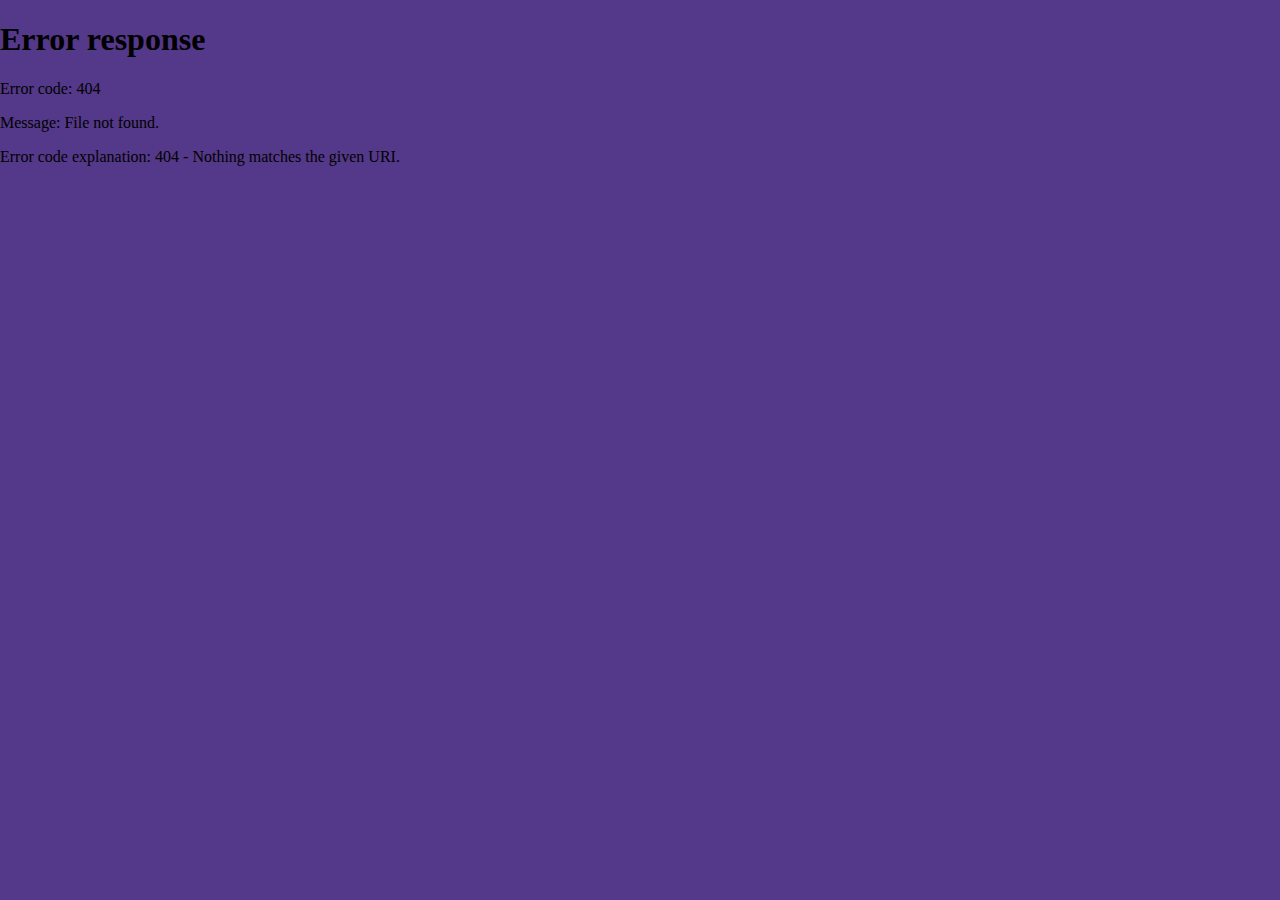
==== commit f3404262: "ok now it might work?" ====
--- a/home/index.html
+++ b/home/index.html
@@ -70,7 +70,7 @@
     <script type="module" src="homepagemarquee.js"></script> 
     <script type="module" src="generate/use-home-template.js"></script> 
   </head>
-  <body id="bg" onload="gen_template();">
+  <body id="bg">
     <div id="main">
       <h1 id="welcome">≈♥ « welcome =^.^= » ♥≈</h1>
       <p>im onyx and this is my web site :3</p>
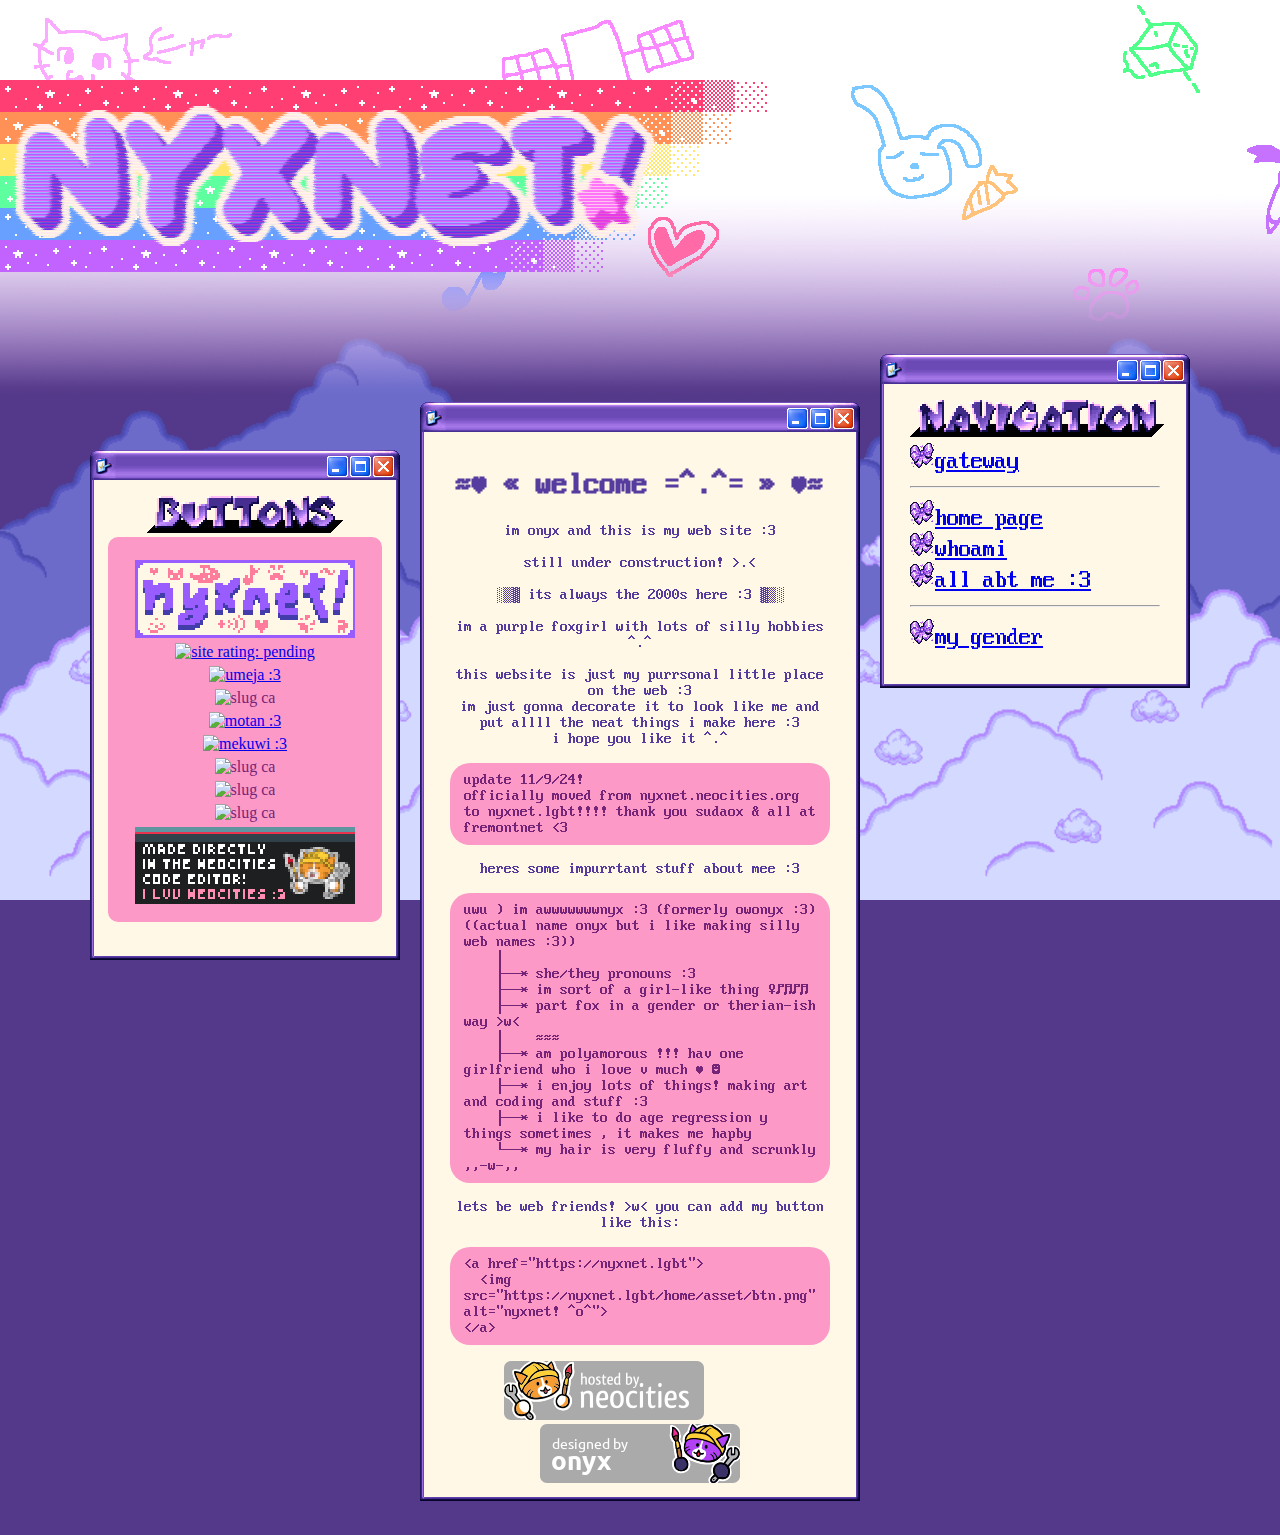
==== commit b9103b5e: "add mobile getting script to all pages (todo: automate, redirect to and autogen m.*)" ====
--- a/home/index.html
+++ b/home/index.html
@@ -69,6 +69,7 @@
     <link href="home.css" rel="stylesheet" type="text/css" media="all">
     <script type="module" src="homepagemarquee.js"></script> 
     <script type="module" src="generate/use-home-template.js"></script> 
+    <script type="module" src="/getmobile.js"></script> 
   </head>
   <body id="bg">
     <div id="main">
--- a/home/home.css
+++ b/home/home.css
@@ -123,6 +123,12 @@
   color: #3d2877;
   font-family: "IBM Header";
   font-size: 20px; 
+}
+
+.main > h2 {
+  color: #3d2877;
+  font-family: "IBM Header";
+  font-size: 16px; 
 }
 
 #theskymaybe {
